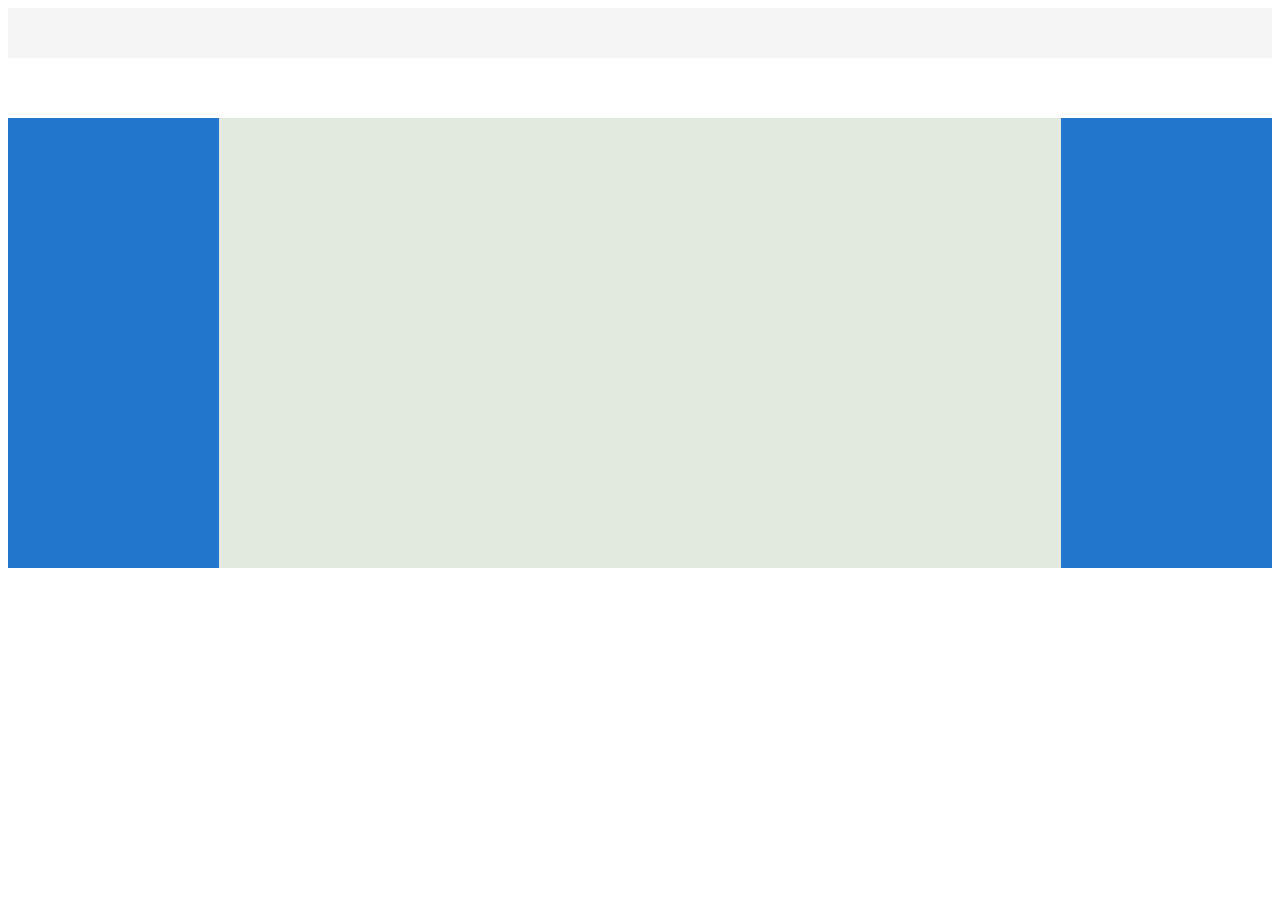
==== index.html @ f50a6b96 "Add files via upload" ====
<!DOCTYPE html>
<html lang="en">
<head>
    <meta charset="UTF-8">
    <link rel="stylesheet" href="main.css">
    <meta name="viewport" content="width=device-width, initial-scale=1.0">
    <meta http-equiv="X-UA-Compatible" content="ie=edge">
    <title>Document</title>

    
</head>
<body>

<script>

//make divs
let root = makeDiv('root'); document.querySelector('body').append(root)
let line1 = makeDiv('header1'); root.appendChild(line1)
let line2 = makeDiv('header2'); root.appendChild(line2)
let line3 = makeDiv('header3'); root.appendChild(line3)
line3.appendChild(makeDiv('block1')); line3.appendChild(makeDiv('block2'));line3.appendChild(makeDiv('block3'))
//block1.appendChild(makeElement('inside0','pic'))
//block2.appendChild(makeElement('inside1','ul')); block2.appendChild(makeElement('inside2','ul')); block2.appendChild(makeElement('inside3','div'))


//set dimensions
line1.style.height = (window.innerHeight/18) + 'px'
line2.style.height = (window.innerHeight/15) + 'px'
line3.style.height = (window.innerHeight/2) + 'px'

//multipliers
function makeDiv(idName) {
let box = document.createElement('div')
box.id = idName
return box
}

function makeElement(idName, element) {
let box = document.createElement(element)
box.id = idName
return box
}


</script>
</body>

</html>
---- main.css ----
#root {display: grid; grid-template-columns: 1fr; grid-template-rows: auto; grid-row-gap: 0px}
#header1 {display: grid; grid-template-columns: 1fr; grid-template-rows: auto; background: rgb(245, 245, 245)}
#header2 {display: grid; grid-template-columns: 1fr; grid-template-rows: auto; background: white}
#header3 {display: grid; grid-template-columns: 1fr 4fr 1fr; grid-template-rows: auto; background: rgb(226, 233, 223)}
#header3 > div:nth-child(odd) {background-color: rgb(34, 119, 205)}
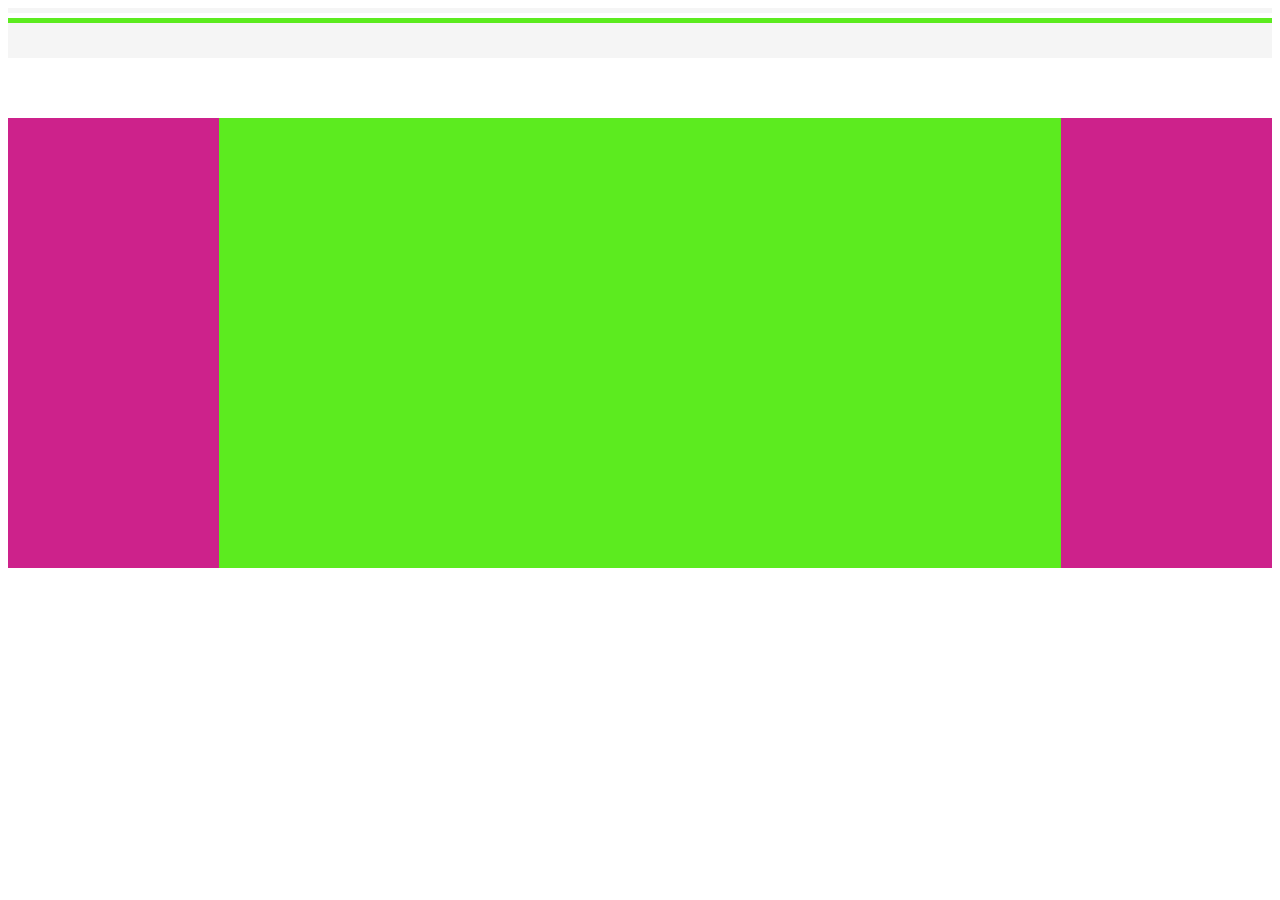
==== commit a9b691b3: "Update index.html" ====
--- a/index.html
+++ b/index.html
@@ -14,11 +14,17 @@
 <script>
 
 //make divs
-let root = makeDiv('root'); document.querySelector('body').append(root)
-let line1 = makeDiv('header1'); root.appendChild(line1)
-let line2 = makeDiv('header2'); root.appendChild(line2)
-let line3 = makeDiv('header3'); root.appendChild(line3)
-line3.appendChild(makeDiv('block1')); line3.appendChild(makeDiv('block2'));line3.appendChild(makeDiv('block3'))
+let root = makeDiv1('root'); document.querySelector('body').append(root)
+let line1 = makeDiv1('header1'); root.appendChild(line1)
+let line2 = makeDiv1('header2'); root.appendChild(line2)
+let line3 = makeDiv1('header3'); root.appendChild(line3)
+for(i=1; i<=10; i++) {
+    line1.appendChild(makeDiv2('header'+i, 'headerChild'))
+}
+
+
+//line1.appendChild(makeDiv2('header1')); line1.appendChild(makeDiv2('header2'));line1.appendChild(makeDiv2('header3'));line1.appendChild(makeDi2('header4'));line1.appendChild(makeDi2('header5'))
+line3.appendChild(makeDiv1('block1')); line3.appendChild(makeDiv1('block2'));line3.appendChild(makeDiv1('block3'))
 //block1.appendChild(makeElement('inside0','pic'))
 //block2.appendChild(makeElement('inside1','ul')); block2.appendChild(makeElement('inside2','ul')); block2.appendChild(makeElement('inside3','div'))
 
@@ -29,11 +35,19 @@
 line3.style.height = (window.innerHeight/2) + 'px'
 
 //multipliers
-function makeDiv(idName) {
+function makeDiv1(idName, classID) {
 let box = document.createElement('div')
-box.id = idName
+box.id = idName; box.className = classID; 
 return box
 }
+
+function makeDiv2(idName, classID) {
+let box = document.createElement('div')
+box.id = idName; box.className = classID; 
+return box
+}
+
+
 
 function makeElement(idName, element) {
 let box = document.createElement(element)
--- a/main.css
+++ b/main.css
@@ -2,5 +2,5 @@
 #root {display: grid; grid-template-columns: 1fr; grid-template-rows: auto; grid-row-gap: 0px}
 #header1 {display: grid; grid-template-columns: 1fr; grid-template-rows: auto; background: rgb(245, 245, 245)}
 #header2 {display: grid; grid-template-columns: 1fr; grid-template-rows: auto; background: white}
-#header3 {display: grid; grid-template-columns: 1fr 4fr 1fr; grid-template-rows: auto; background: rgb(226, 233, 223)}
-#header3 > div:nth-child(odd) {background-color: rgb(34, 119, 205)}
+#header3 {display: grid; grid-template-columns: 1fr 4fr 1fr; grid-template-rows: auto; background: rgb(92, 235, 31)}
+#header3 > div:nth-child(odd) {background-color: rgb(205, 34, 139)}
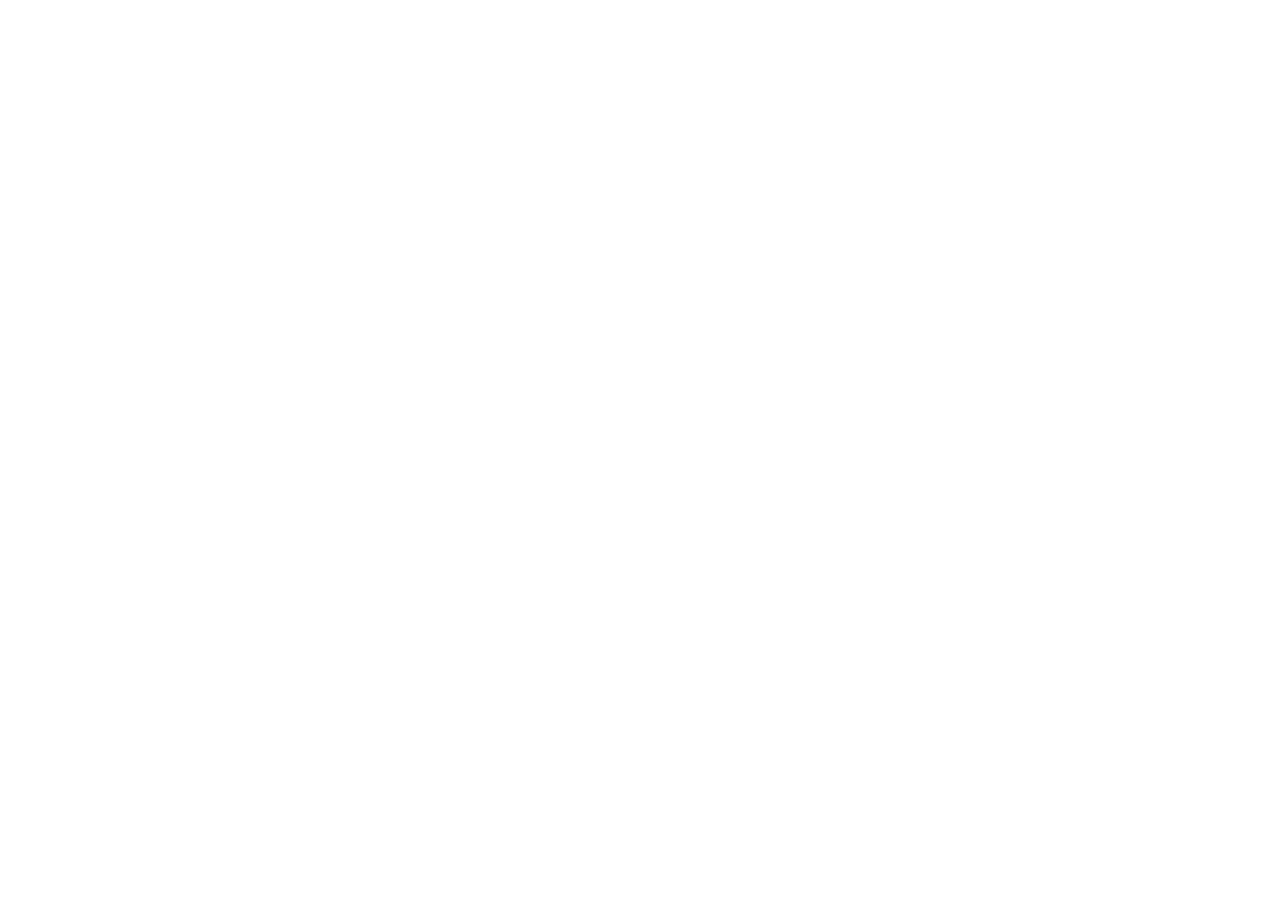
==== commit 89874085: "Update index.html" ====
--- a/index.html
+++ b/index.html
@@ -18,12 +18,12 @@
 let line1 = makeDiv1('header1'); root.appendChild(line1)
 let line2 = makeDiv1('header2'); root.appendChild(line2)
 let line3 = makeDiv1('header3'); root.appendChild(line3)
-for(i=1; i<=10; i++) {
-    line1.appendChild(makeDiv2('header'+i, 'headerChild'))
-}
 
+// for(i=1; i<=10; i++) {
+//     line1.appendChild(makeDiv2('header'+i, 'headerChild'))
+// }
 
-//line1.appendChild(makeDiv2('header1')); line1.appendChild(makeDiv2('header2'));line1.appendChild(makeDiv2('header3'));line1.appendChild(makeDi2('header4'));line1.appendChild(makeDi2('header5'))
+line1.appendChild(makeDiv2('header1')); line1.appendChild(makeDiv2('header2'));line1.appendChild(makeDiv2('header3'));line1.appendChild(makeDi2('header4'));line1.appendChild(makeDi2('header5'))
 line3.appendChild(makeDiv1('block1')); line3.appendChild(makeDiv1('block2'));line3.appendChild(makeDiv1('block3'))
 //block1.appendChild(makeElement('inside0','pic'))
 //block2.appendChild(makeElement('inside1','ul')); block2.appendChild(makeElement('inside2','ul')); block2.appendChild(makeElement('inside3','div'))
